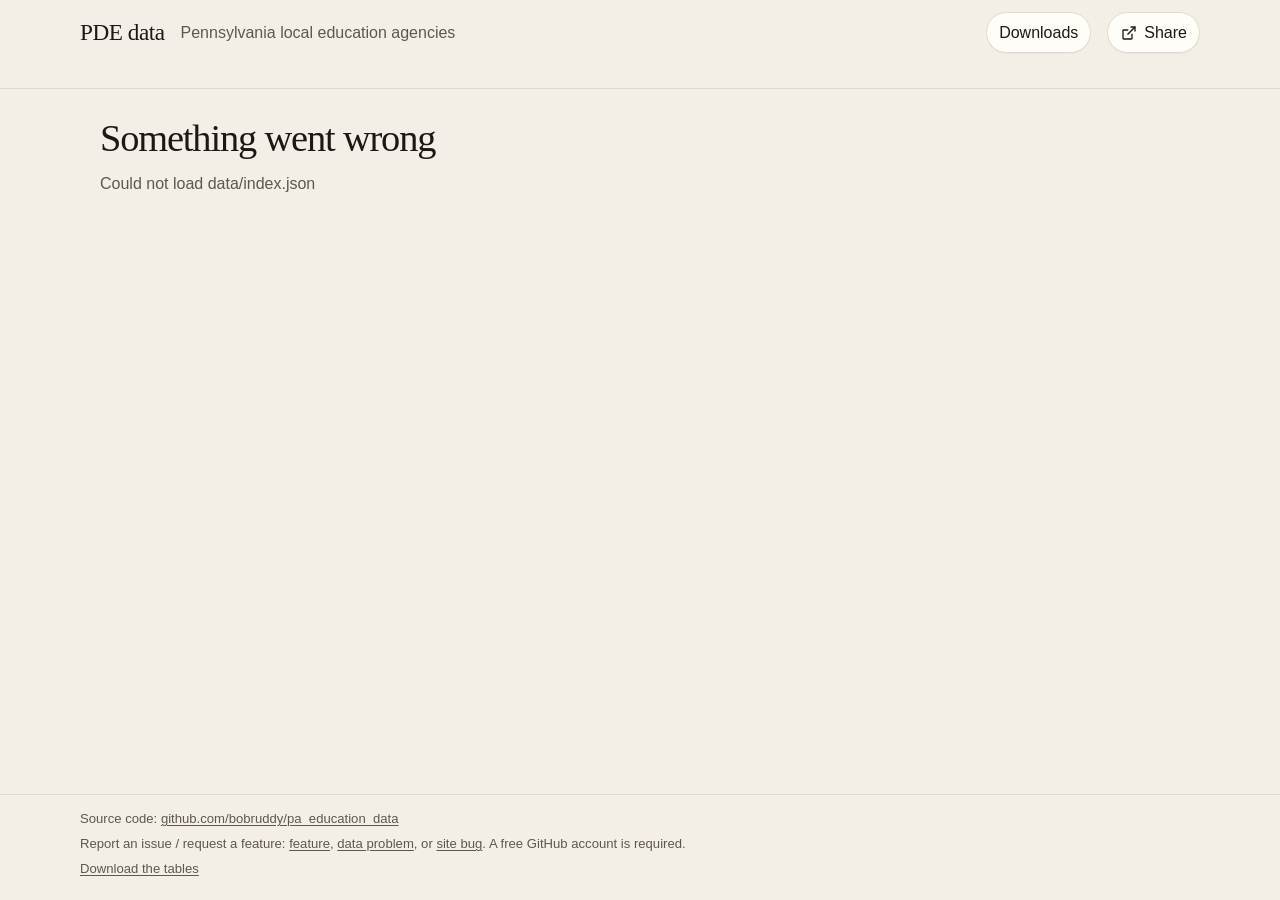
==== pa_edu/web/index.html @ a387fd0e "Show the 4-year graduation rate on the overview with the other enrollment figures. Co-authored-by: C" ====
<!DOCTYPE html>
<html lang="en">
<head>
<meta charset="utf-8">
<meta name="viewport" content="width=device-width, initial-scale=1">
<title>PDE data</title>
<link rel="stylesheet" href="app.css?v=20261116b">
</head>
<body>
<a class="skip" href="#app">Skip to content</a>
<header class="top">
  <div class="top-row">
    <a class="brand" href="./">PDE data</a>
    <p class="brand-note">Pennsylvania local education agencies</p>
    <a class="nav-link site-link" href="download/">Downloads</a>
    <button type="button" id="share" class="share" aria-label="Copy link to this view">
      <svg viewBox="0 0 24 24" aria-hidden="true">
        <path d="M14 4h6v6"/>
        <path d="M20 4 10 14"/>
        <path d="M16 13v6a1 1 0 0 1-1 1H5a1 1 0 0 1-1-1V9a1 1 0 0 1 1-1h6"/>
      </svg>
      <span>Share</span>
    </button>
  </div>
  <nav id="crumb" class="crumb" aria-label="Breadcrumb"></nav>
</header>
<main id="app" tabindex="-1"></main>
<footer class="site-foot">
  <div class="site-foot-row">
    <div class="site-foot-notes">
      <p>
        Source code:
        <a href="https://github.com/bobruddy/pa_education_data">github.com/bobruddy/pa_education_data</a>
      </p>
      <p>
        Report an issue / request a feature:
        <a class="feedback" data-template="01-feature-request.yml" data-page-field="page" href="https://github.com/bobruddy/pa_education_data/issues/new?template=01-feature-request.yml">feature</a>,
        <a class="feedback" data-template="02-data-problem.yml" data-page-field="page" href="https://github.com/bobruddy/pa_education_data/issues/new?template=02-data-problem.yml">data problem</a>,
        or
        <a class="feedback" data-template="03-site-bug.yml" data-page-field="url" href="https://github.com/bobruddy/pa_education_data/issues/new?template=03-site-bug.yml">site bug</a>.
        A free GitHub account is required.
      </p>
      <p><a class="site-link" href="download/">Download the tables</a></p>
    </div>
    <p class="site-stamp" id="build-stamp" hidden>
      <span>Commit <a href="https://github.com/bobruddy/pa_education_data"></a></span>
      <span data-committed></span>
      <span data-built></span>
    </p>
  </div>
</footer>
<div id="toast" role="status" aria-live="polite"></div>
<div id="tip" role="tooltip" hidden></div>
<script type="module" src="app.js?v=20261116i"></script>
</body>
</html>
---- pa_edu/web/app.css ----
:root {
  --paper: #f3efe6;
  --ink: #1c1915;
  --muted: #5e574c;
  --line: #e3d9c8;
  --card: #fffdf8;
  --teal: #0c5c56;
  --teal-soft: #e5f2f0;
  --amber: #a1622a;
  --chip: #efe8dc;
  --shadow: 0 1px 0 rgba(28, 25, 21, 0.04);
  color: var(--ink);
  background: var(--paper);
  font: 16px/1.45 "Avenir Next", "Segoe UI", sans-serif;
  font-variant-numeric: tabular-nums;
}

* { box-sizing: border-box; }
body {
  margin: 0;
  min-height: 100vh;
  display: flex;
  flex-direction: column;
}
button, input, select { font: inherit; color: inherit; }
button { cursor: pointer; }
a { color: var(--teal); }
a:hover { color: #083f3b; }

.skip {
  position: absolute;
  left: 12px;
  top: -40px;
  background: var(--ink);
  color: white;
  padding: 8px 12px;
  z-index: 5;
}
.skip:focus { top: 8px; }

.top {
  position: sticky;
  top: 0;
  z-index: 4;
  background: rgba(243, 239, 230, 0.92);
  backdrop-filter: blur(10px);
  border-bottom: 1px solid var(--line);
  padding: 12px 20px 8px;
}
.top-row {
  max-width: 1120px;
  margin: 0 auto;
  display: flex;
  align-items: center;
  gap: 16px;
}
.brand {
  font-family: "Iowan Old Style", Palatino, Georgia, serif;
  font-size: 1.45rem;
  color: var(--ink);
  text-decoration: none;
  letter-spacing: -0.02em;
}
.brand-note { margin: 0; color: var(--muted); flex: 1; }
.share {
  display: inline-flex;
  align-items: center;
  gap: 6px;
  border: 1px solid var(--line);
  background: var(--card);
  border-radius: 999px;
  padding: 8px 12px;
  box-shadow: var(--shadow);
}
.share svg { width: 18px; height: 18px; fill: none; stroke: currentColor; stroke-width: 1.8; }
.share:hover, .share:focus-visible { border-color: var(--teal); color: var(--teal); outline: none; }
.nav-link {
  flex: none;
  color: var(--ink);
  text-decoration: none;
  white-space: nowrap;
  border: 1px solid var(--line);
  background: var(--card);
  border-radius: 999px;
  padding: 8px 12px;
  box-shadow: var(--shadow);
}
.nav-link:hover, .nav-link:focus-visible { border-color: var(--teal); color: var(--teal); outline: none; }
.crumb {
  max-width: 1120px;
  margin: 6px auto 0;
  min-height: 1.4em;
  color: var(--muted);
  font-size: 0.92rem;
}
.crumb a { color: inherit; }

#app { flex: 1; width: 100%; max-width: 1120px; margin: 0 auto; padding: 22px 20px 40px; }
h1 {
  font-family: "Iowan Old Style", Palatino, Georgia, serif;
  font-size: clamp(1.8rem, 3vw, 2.5rem);
  font-weight: 500;
  letter-spacing: -0.03em;
  margin: 0 0 6px;
}
.lede { margin: 0 0 18px; color: var(--muted); max-width: 62ch; }
.meta { color: var(--muted); margin: 0 0 16px; }

.search {
  width: 100%;
  border: 1px solid var(--line);
  background: var(--card);
  border-radius: 12px;
  padding: 12px 14px;
  margin-bottom: 14px;
}
.search:focus { outline: 2px solid var(--teal); border-color: transparent; }

.chips { display: flex; flex-wrap: wrap; gap: 8px; margin: 0 0 16px; }
.chip {
  border: 1px solid transparent;
  background: var(--chip);
  border-radius: 999px;
  padding: 6px 12px;
}
.chip[aria-pressed="true"] { background: var(--teal); color: white; }
.chip:focus-visible { outline: 2px solid var(--teal); outline-offset: 2px; }
.chip-series {
  display: inline-flex;
  align-items: center;
  gap: 7px;
}
.chip-series .swatch {
  width: 9px;
  height: 9px;
  border-radius: 999px;
  flex: 0 0 auto;
  box-shadow: inset 0 0 0 1px rgba(28, 25, 21, 0.12);
}
.chip-series[aria-pressed="true"] {
  background: color-mix(in srgb, var(--series) 18%, var(--card));
  color: var(--ink);
  border-color: color-mix(in srgb, var(--series) 55%, transparent);
  box-shadow: inset 3px 0 0 var(--series);
}
.chip-series[aria-pressed="true"] .swatch {
  box-shadow: inset 0 0 0 1px rgba(28, 25, 21, 0.18);
}

.county-grid {
  display: grid;
  grid-template-columns: repeat(auto-fill, minmax(210px, 1fr));
  gap: 12px;
}
.county-card, .lea-row, .stat, .panel {
  background: var(--card);
  border: 1px solid var(--line);
  border-radius: 14px;
  box-shadow: var(--shadow);
}
.county-card {
  display: block;
  padding: 14px 14px 12px;
  color: inherit;
  text-decoration: none;
}
.county-card:hover, .lea-row:hover { border-color: #c9bba4; }
.county-card strong { display: block; font-size: 1.05rem; }
.county-card span { color: var(--muted); font-size: 0.92rem; }

.toolbar { display: flex; justify-content: space-between; gap: 12px; align-items: end; margin-bottom: 8px; }
.list { display: flex; flex-direction: column; gap: 8px; }
.lea-row {
  display: grid;
  grid-template-columns: 1.6fr 0.8fr 0.7fr 0.8fr;
  gap: 8px;
  padding: 12px 14px;
  color: inherit;
  text-decoration: none;
  align-items: center;
}
.lea-row b { font-weight: 600; }
.lea-row .sub, .num { color: var(--muted); }
.num { text-align: right; }
.sorts { display: flex; gap: 6px; flex-wrap: wrap; }
.sorts button { background: transparent; border: 0; color: var(--muted); padding: 4px; }
.sorts button[aria-pressed="true"] { color: var(--ink); text-decoration: underline; }

.stats {
  display: grid;
  grid-template-columns: repeat(4, 1fr);
  gap: 12px;
  margin: 8px 0 16px;
}
.stat { padding: 14px; }
.stat-pick {
  cursor: pointer;
  border: 1px solid transparent;
  text-align: left;
  width: 100%;
}
.stat-pick:hover { border-color: color-mix(in srgb, var(--teal) 35%, var(--line)); }
.stat-pick[aria-pressed="true"] {
  border-color: var(--teal);
  box-shadow: inset 0 0 0 1px color-mix(in srgb, var(--teal) 55%, transparent);
}
.stat-pick:focus-visible { outline: 2px solid var(--teal); outline-offset: 2px; }
.stat-link { position: relative; }
.stat-hit {
  position: absolute;
  inset: 0;
  z-index: 1;
  border-radius: inherit;
}
.stat-link .rank-wrap { z-index: 2; }
.stat-link:hover { border-color: color-mix(in srgb, var(--teal) 35%, var(--line)); }
.stat-hit:focus-visible { outline: 2px solid var(--teal); outline-offset: 2px; }
.stat .label-row { display: flex; align-items: baseline; justify-content: space-between; gap: 8px; }
.stat .label { color: var(--muted); font-size: 0.85rem; }
.tip-label {
  cursor: help;
  border-bottom: 1px dotted var(--muted);
  width: fit-content;
}
.salary-card h3.tip-label { margin-bottom: 4px; }
.rank-wrap { position: relative; flex: none; }
.rank-wrap::after {
  content: "";
  position: absolute;
  top: 100%;
  right: 0;
  width: 48px;
  height: 10px;
}
.stat .rank {
  color: var(--muted);
  font-size: 0.82rem;
  font-variant-numeric: tabular-nums;
  border: 0;
  border-bottom: 1px dotted var(--muted);
  background: transparent;
  padding: 0;
  cursor: pointer;
}
.stat .rank:hover, .stat .rank:focus, .rank-wrap:focus-within .rank {
  color: var(--ink);
  border-bottom-color: var(--ink);
  outline: none;
}
.rank-panel {
  display: none;
  position: absolute;
  top: calc(100% + 8px);
  right: 0;
  z-index: 7;
  min-width: min(360px, calc(100vw - 32px));
  max-height: min(420px, 70vh);
  overflow: auto;
  padding: 10px 12px;
  border-radius: 10px;
  background: #1c1915;
  color: #fffdf8;
  font-size: 0.86rem;
  line-height: 1.35;
  box-shadow: 0 10px 30px rgba(28, 25, 21, 0.22);
}
.rank-wrap:hover .rank-panel,
.rank-wrap:focus-within .rank-panel { display: block; }
.rank-panel .tip-title { font-weight: 600; margin-bottom: 2px; }
.rank-panel .tip-sub { color: #d6cfc2; margin-bottom: 6px; }
.rank-panel .tip-rank {
  display: flex;
  justify-content: space-between;
  gap: 16px;
  padding: 4px 0;
  border-top: 1px solid rgba(255, 253, 248, 0.12);
  color: inherit;
  text-decoration: none;
  font-variant-numeric: tabular-nums;
}
a.tip-rank:hover { color: #fff; }
.rank-panel .tip-rank span:last-child { color: #d6cfc2; flex: none; }
.rank-panel .tip-rank-you,
.rank-panel .tip-rank-you span:last-child { font-weight: 600; color: #fff; }
.stat .value { font-size: 1.55rem; letter-spacing: -0.03em; margin-top: 4px; }
.stat .delta { color: var(--teal); font-size: 0.88rem; }
.stat .delta.down { color: var(--amber); }

.panels { display: grid; grid-template-columns: 1.1fr 0.9fr; gap: 12px; }
[data-tab-panel] > .panel + .panel,
[data-tab-panel] > .panel + .panels,
[data-tab-panel] > .panels + .panel { margin-top: 12px; }
.panel { padding: 14px 14px 8px; }
.panel h2 { font-size: 1rem; margin: 0 0 8px; font-weight: 600; }
.year-row { display: flex; flex-wrap: wrap; align-items: center; gap: 8px 12px; margin: 2px 0 4px; }
.year-label { color: var(--muted); font-size: 0.88rem; }
.years { display: flex; flex-wrap: wrap; gap: 6px; }
.years button { border: 1px solid var(--line); background: transparent; border-radius: 999px; padding: 4px 10px; }
.years button[aria-pressed="true"] { background: var(--ink); color: var(--paper); border-color: var(--ink); }

.lea-tabs {
  display: flex;
  flex-wrap: wrap;
  gap: 6px;
  margin: 0 0 16px;
  padding-bottom: 12px;
  border-bottom: 1px solid var(--line);
}
.lea-tabs button {
  border: 1px solid transparent;
  background: transparent;
  border-radius: 999px;
  padding: 7px 12px;
  color: var(--muted);
}
.lea-tabs button[aria-pressed="true"] {
  background: var(--teal);
  color: white;
}
.lea-tabs button:hover { color: var(--ink); }
.lea-tabs button[aria-pressed="true"]:hover { color: white; }
.stats-wide { grid-template-columns: repeat(4, 1fr); }
.stats-5 { grid-template-columns: repeat(5, 1fr); }
.stats-6 { grid-template-columns: repeat(6, 1fr); }
.stats-2 { grid-template-columns: repeat(2, 1fr); }
.stats-3 { grid-template-columns: repeat(3, 1fr); }
#overview-stats {
  display: flex;
  flex-wrap: wrap;
  align-items: stretch;
  gap: 16px 12px;
  margin: 0 0 16px;
}
.overview-group {
  --cards: 1;
  --wash: var(--chip);
  flex: var(--cards) 1 0;
  min-width: min(100%, calc(var(--cards) * 200px));
  max-width: 100%;
  display: flex;
  flex-direction: column;
  padding: 8px 8px 10px;
  border-radius: 16px;
  background: color-mix(in srgb, var(--wash) 16%, var(--paper));
  border: 1px solid color-mix(in srgb, var(--wash) 28%, transparent);
}
.overview-group[data-family="enrollment"] { --wash: var(--teal); }
.overview-group[data-family="pssa"] { --wash: #2e79b5; }
.overview-group[data-family="keystone"] { --wash: #7b64b8; }
.overview-group[data-family="financials"] { --wash: var(--amber); }
.overview-group[data-family="staff"] { --wash: #1f8a65; }
.overview-kicker {
  margin: 0 0 6px;
  font-size: 0.95rem;
  font-weight: 650;
  letter-spacing: -0.01em;
}
.overview-cards {
  display: grid;
  grid-template-columns: repeat(var(--cards), minmax(0, 1fr));
  gap: 12px;
  flex: 1;
}
.overview-cards .stat { height: 100%; }
.table-scroll { overflow-x: auto; }
.panel h3 { font-size: 0.95rem; margin: 0 0 8px; font-weight: 600; }
.pssa-h2 { font-size: 1.15rem; margin: 22px 0 6px; font-weight: 650; letter-spacing: -0.02em; }
.pssa-chart-panel { margin-top: 10px; }
.callout {
  margin: 8px 0 16px;
  padding: 12px 14px;
  border-radius: 10px;
  background: var(--teal-soft);
  border: 1px solid color-mix(in srgb, var(--teal) 22%, transparent);
}
.callout strong { display: block; margin-bottom: 4px; }
.callout p { margin: 0; color: var(--ink); font-size: 0.92rem; line-height: 1.45; }
.callout.warn {
  background: color-mix(in srgb, var(--amber) 14%, var(--paper));
  border-color: color-mix(in srgb, var(--amber) 35%, transparent);
}
.line-legend-row {
  display: flex;
  flex-wrap: wrap;
  gap: 6px 12px;
  margin: 2px 0 12px;
  font-size: 0.84rem;
  color: var(--ink);
}
.line-legend {
  display: inline-flex;
  align-items: center;
  gap: 7px;
  font-weight: 500;
}
.line-legend svg { flex: 0 0 auto; }
.cohort-change-list {
  list-style: none;
  margin: 12px 0 0;
  padding: 0;
  display: grid;
  gap: 6px;
}
.cohort-change {
  display: grid;
  grid-template-columns: minmax(7.5rem, 9.5rem) 1fr;
  gap: 8px 12px;
  align-items: baseline;
  font-size: 0.88rem;
  line-height: 1.35;
  padding-left: 10px;
  border-left: 3px solid var(--series, var(--line));
}
.cohort-change-name { font-weight: 600; color: var(--ink); }
.cohort-change-text { color: var(--muted); }
.cohort-change.up .cohort-change-text { color: var(--teal); }
.cohort-change.down .cohort-change-text { color: var(--amber); }
.line-chart .line-dot { cursor: default; }
.pssa-chart-panel .line-chart { margin-top: 2px; }
table.schools tr.gap-bad td { color: #8b3a3a; }

svg.chart { width: 100%; height: auto; display: block; }
.chart-btn { cursor: pointer; }
.chart-btn:focus { outline: none; }
.bar-label { font-size: 12px; fill: var(--muted); }
.axis { font-size: 11px; fill: var(--muted); }

table.schools { width: 100%; border-collapse: collapse; margin-top: 8px; }
table.schools th, table.schools td { text-align: left; padding: 8px 6px; border-bottom: 1px solid var(--line); }
table.schools th button { background: none; border: 0; padding: 0; font-weight: 600; }
table.schools td.num, table.schools th.num { text-align: right; }
.salary-grid {
  display: grid;
  grid-template-columns: repeat(2, 1fr);
  gap: 12px;
  margin-top: 8px;
}
.salary-card { padding: 14px; }
.salary-card h3 { margin: 0 0 4px; font-size: 1rem; font-weight: 600; }
.salary-card .people { color: var(--muted); font-size: 0.88rem; margin-bottom: 10px; }
.salary-card .note { margin: 8px 0 0; font-size: 0.8rem; }
.retention { margin: 0 0 12px; font-size: 0.95rem; }
.stat .note { color: var(--muted); font-size: 0.78rem; margin-top: 2px; }
.salary-stats {
  display: grid;
  grid-template-columns: repeat(4, 1fr);
  gap: 8px;
  margin-bottom: 10px;
}
.salary-stats div { min-width: 0; }
.salary-stats .label { color: var(--muted); font-size: 0.75rem; }
.salary-stats .value { font-size: 0.98rem; letter-spacing: -0.02em; }
.hist { width: 100%; height: auto; display: block; }
.hist-bar { fill: #0c5c56; }
.hist-bar:hover { fill: #083f3b; }

.grade-row { display: grid; grid-template-columns: minmax(120px, 180px) 1fr 52px; gap: 8px; align-items: center; margin: 5px 0; font-size: 0.88rem; }
.role-row { display: grid; grid-template-columns: minmax(0, 1.6fr) minmax(48px, 1fr) 2.5rem; gap: 8px; align-items: center; margin: 6px 0; font-size: 0.88rem; }
.role-row span { overflow-wrap: anywhere; }
.role-row b { text-align: right; font-weight: 600; }
.meter { height: 8px; background: var(--teal-soft); border-radius: 99px; overflow: hidden; }
.meter span { display: block; height: 100%; background: var(--teal); }

.note { color: var(--muted); font-size: 0.92rem; }
.sources { margin-top: 18px; }
.empty { padding: 28px 8px; color: var(--muted); }

.site-foot {
  border-top: 1px solid var(--line);
  padding: 14px 20px 22px;
  color: var(--muted);
  font-size: 0.82rem;
}
.site-foot-row {
  max-width: 1120px;
  margin: 0 auto;
  display: flex;
  justify-content: space-between;
  align-items: flex-start;
  gap: 24px;
}
.site-foot-notes { min-width: 0; }
.site-foot-notes p { margin: 0; }
.site-foot-notes p + p { margin-top: 6px; }
.site-foot a { color: var(--muted); text-underline-offset: 2px; }
.site-foot a:hover { color: var(--teal); }
.site-stamp {
  display: flex;
  flex-direction: column;
  align-items: flex-end;
  gap: 4px;
  margin: 0;
  text-align: right;
  flex: none;
}
.site-stamp[hidden] { display: none; }

#toast {
  position: fixed;
  bottom: 18px;
  left: 50%;
  transform: translateX(-50%) translateY(12px);
  background: var(--ink);
  color: white;
  padding: 10px 14px;
  border-radius: 999px;
  opacity: 0;
  pointer-events: none;
  transition: opacity 160ms ease, transform 160ms ease;
}
#toast.show { opacity: 1; transform: translateX(-50%) translateY(0); }

#tip {
  position: fixed;
  z-index: 6;
  max-width: min(440px, calc(100vw - 24px));
  padding: 10px 12px;
  border-radius: 10px;
  background: #1c1915;
  color: #fffdf8;
  font-size: 0.86rem;
  line-height: 1.35;
  box-shadow: 0 10px 30px rgba(28, 25, 21, 0.22);
  pointer-events: none;
  white-space: pre-line;
}
#tip .tip-title { font-weight: 600; margin-bottom: 2px; }
#tip .tip-muted { color: #d6cfc2; }
#tip .tip-desc { display: block; margin: 6px 0; color: #efe8dc; }

.drill {
  display: flex;
  flex-wrap: wrap;
  gap: 6px;
  align-items: center;
  margin: 0 0 10px;
  min-height: 1.4em;
  font-size: 0.9rem;
  color: var(--muted);
}
.drill button {
  border: 0;
  background: transparent;
  color: var(--teal);
  padding: 0;
  text-decoration: underline;
  text-underline-offset: 2px;
}
.drill .here { color: var(--ink); text-decoration: none; font-weight: 600; }
.sun-measures { margin: 2px 0 8px; }
.sun-units { margin: 0 0 12px; }
.sun-layout {
  display: grid;
  grid-template-columns: minmax(260px, 1.15fr) minmax(220px, 0.85fr);
  gap: 4px 18px;
  align-items: start;
}
.sun-chart {
  width: 100%;
  max-width: 560px;
  height: auto;
  display: block;
  margin: 0 auto;
  animation: sun-in 240ms ease;
}
@keyframes sun-in {
  from { opacity: 0.4; transform: scale(0.97); }
  to { opacity: 1; transform: scale(1); }
}
.sun-wedge, .sun-back { cursor: pointer; }
.sun-wedge.is-hot { filter: brightness(1.08); }
.sun-label, .sun-value, .sun-center-label, .sun-arc { pointer-events: none; }
.sun-center-label { font-size: 13px; font-weight: 600; }
.sun-value { font-size: 18px; font-family: "Iowan Old Style", Palatino, Georgia, serif; }
.sun-label { font-size: 12px; font-weight: 600; letter-spacing: 0.01em; }
.sun-label-sm { font-size: 9.5px; }
.sun-arc { fill: none; stroke: none; }
.sun-card { min-width: 0; }
.sun-kicker { margin: 0; color: var(--muted); font-size: 0.82rem; }
.sun-figure {
  margin: 2px 0 4px;
  font-family: "Iowan Old Style", Palatino, Georgia, serif;
  font-size: clamp(1.7rem, 3vw, 2.15rem);
  letter-spacing: -0.03em;
  line-height: 1.1;
}
.sun-shareline { margin: 0 0 12px; color: var(--muted); }
.sun-pair { display: grid; grid-template-columns: 1fr 1fr; gap: 10px; margin: 0 0 8px; }
.sun-pair span { display: block; color: var(--muted); font-size: 0.75rem; }
.sun-pair b { display: block; font-weight: 600; font-size: 0.92rem; letter-spacing: -0.02em; }
.sun-gap, .sun-split, .sun-source { margin: 0 0 6px; color: var(--muted); font-size: 0.86rem; }
.sun-list {
  display: flex;
  flex-direction: column;
  gap: 2px;
  margin-top: 8px;
  max-height: 420px;
  overflow: auto;
}
.sun-row {
  display: grid;
  grid-template-columns: 14px minmax(0, 1fr) auto auto;
  gap: 8px;
  align-items: start;
  width: 100%;
  text-align: left;
  border: 0;
  background: transparent;
  border-radius: 8px;
  padding: 6px 8px;
}
.sun-row:hover, .sun-row.is-hot, .sun-row:focus-visible { background: var(--teal-soft); outline: none; }
.sun-swatch { width: 10px; height: 10px; border-radius: 99px; margin-top: 5px; }
.sun-name { display: flex; flex-direction: column; min-width: 0; overflow-wrap: anywhere; }
.sun-name small { color: var(--muted); font-size: 0.75rem; }
.sun-desc { display: block; margin-top: 3px; color: var(--muted); font-size: 0.8rem; font-weight: 400; line-height: 1.4; }
.sun-card .sun-desc { margin: 10px 0 0; font-size: 0.9rem; line-height: 1.45; }
.sun-desc-line {
  display: flex;
  align-items: baseline;
  gap: 0.4em;
  min-width: 0;
  margin-top: 1px;
}
.sun-desc-line .sun-desc-text {
  min-width: 0;
  overflow: hidden;
  text-overflow: ellipsis;
  white-space: nowrap;
}
.sun-desc-line.is-open { display: block; }
.sun-desc-line.is-open .sun-desc-text { white-space: normal; overflow: visible; text-overflow: clip; }
.sun-row .sun-more { flex: none; }
.sun-more {
  display: inline;
  margin: 0;
  padding: 0;
  border: 0;
  background: none;
  color: var(--teal);
  font: inherit;
  font-size: 0.82rem;
  font-weight: 600;
  cursor: pointer;
  text-decoration: underline;
  text-underline-offset: 2px;
}
.sun-more:focus-visible { outline: 2px solid var(--teal); outline-offset: 2px; }
.sun-more[hidden] { display: none; }
.sun-pct { color: var(--muted); font-size: 0.85rem; padding-top: 1px; }
.sun-amt { font-weight: 600; font-variant-numeric: tabular-nums; font-size: 0.9rem; padding-top: 1px; }
.chart-btn, .bar-hit { cursor: pointer; }
.bar-hit:hover { opacity: 0.88; }
.grade-row, .meter { cursor: default; }

@media (max-width: 800px) {
  .overview-group { min-width: min(100%, calc(var(--cards) * 170px)); }
  .sun-layout { grid-template-columns: 1fr; }
  .brand-note { display: none; }
  .site-foot-row { flex-direction: column; }
  .site-stamp { align-items: flex-start; text-align: left; }
  .stats, .stats-wide, .stats-5, .stats-6, .stats-2, .stats-3, .panels, .lea-row, .salary-grid { grid-template-columns: 1fr 1fr; }
  .lea-row { grid-template-columns: 1fr auto; }
  .lea-row .hide-sm { display: none; }
  .salary-stats { grid-template-columns: repeat(2, 1fr); }
}
@media (max-width: 560px) {
  .overview-group { flex-basis: 100%; min-width: 100%; }
  .overview-cards { grid-template-columns: 1fr; }
  .stats, .stats-wide, .stats-5, .stats-6, .stats-2, .stats-3, .salary-grid { grid-template-columns: 1fr; }
}
@media (prefers-reduced-motion: reduce) {
  #toast { transition: none; }
  .sun-chart { animation: none; }
}
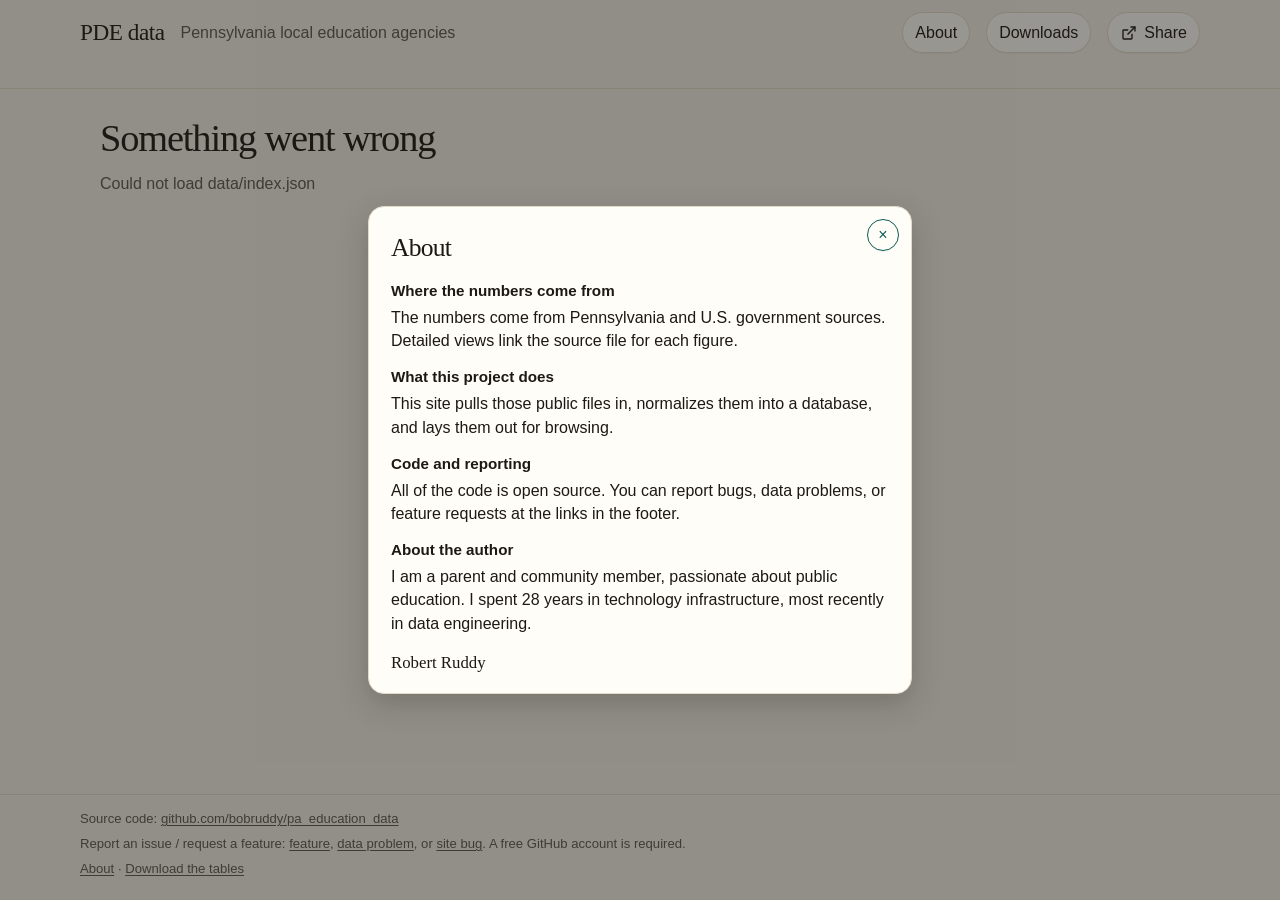
==== commit 0d336c4d: "Introduce the site with an About modal on first visit and after 30 days. Co-authored-by: Cursor <cur" ====
--- a/pa_edu/web/index.html
+++ b/pa_edu/web/index.html
@@ -4,7 +4,7 @@
 <meta charset="utf-8">
 <meta name="viewport" content="width=device-width, initial-scale=1">
 <title>PDE data</title>
-<link rel="stylesheet" href="app.css?v=20261116b">
+<link rel="stylesheet" href="app.css?v=20261116d">
 </head>
 <body>
 <a class="skip" href="#app">Skip to content</a>
@@ -12,6 +12,7 @@
   <div class="top-row">
     <a class="brand" href="./">PDE data</a>
     <p class="brand-note">Pennsylvania local education agencies</p>
+    <button type="button" class="nav-link" data-about-open>About</button>
     <a class="nav-link site-link" href="download/">Downloads</a>
     <button type="button" id="share" class="share" aria-label="Copy link to this view">
       <svg viewBox="0 0 24 24" aria-hidden="true">
@@ -40,7 +41,7 @@
         <a class="feedback" data-template="03-site-bug.yml" data-page-field="url" href="https://github.com/bobruddy/pa_education_data/issues/new?template=03-site-bug.yml">site bug</a>.
         A free GitHub account is required.
       </p>
-      <p><a class="site-link" href="download/">Download the tables</a></p>
+      <p><button type="button" class="foot-link" data-about-open>About</button> · <a class="site-link" href="download/">Download the tables</a></p>
     </div>
     <p class="site-stamp" id="build-stamp" hidden>
       <span>Commit <a href="https://github.com/bobruddy/pa_education_data"></a></span>
@@ -51,6 +52,19 @@
 </footer>
 <div id="toast" role="status" aria-live="polite"></div>
 <div id="tip" role="tooltip" hidden></div>
-<script type="module" src="app.js?v=20261116i"></script>
+<dialog id="about" class="about" aria-labelledby="about-title">
+  <button type="button" class="about-close" aria-label="Close">×</button>
+  <h2 id="about-title">About</h2>
+  <h3>Where the numbers come from</h3>
+  <p>The numbers come from Pennsylvania and U.S. government sources. Detailed views link the source file for each figure.</p>
+  <h3>What this project does</h3>
+  <p>This site pulls those public files in, normalizes them into a database, and lays them out for browsing.</p>
+  <h3>Code and reporting</h3>
+  <p>All of the code is open source. You can report bugs, data problems, or feature requests at the links in the footer.</p>
+  <h3>About the author</h3>
+  <p>I am a parent and community member, passionate about public education. I spent 28 years in technology infrastructure, most recently in data engineering.</p>
+  <p class="about-sign">Robert Ruddy</p>
+</dialog>
+<script type="module" src="app.js?v=20261116j"></script>
 </body>
 </html>
--- a/pa_edu/web/app.css
+++ b/pa_edu/web/app.css
@@ -86,6 +86,47 @@
   box-shadow: var(--shadow);
 }
 .nav-link:hover, .nav-link:focus-visible { border-color: var(--teal); color: var(--teal); outline: none; }
+.about {
+  width: min(34rem, calc(100vw - 28px));
+  max-height: calc(100vh - 28px);
+  margin: auto;
+  padding: 22px 22px 18px;
+  border: 1px solid var(--line);
+  border-radius: 16px;
+  background: var(--card);
+  color: var(--ink);
+  box-shadow: 0 10px 30px rgba(28, 25, 21, 0.22);
+}
+.about::backdrop { background: rgba(28, 25, 21, 0.45); }
+.about h2 {
+  font-family: "Iowan Old Style", Palatino, Georgia, serif;
+  font-size: 1.6rem;
+  font-weight: 500;
+  letter-spacing: -0.03em;
+  margin: 0 36px 12px 0;
+}
+.about h3 { font-size: 0.95rem; font-weight: 600; margin: 14px 0 4px; }
+.about p { margin: 0; }
+.about p + p { margin-top: 10px; }
+.about .about-sign {
+  margin-top: 16px;
+  font-family: "Iowan Old Style", Palatino, Georgia, serif;
+  font-size: 1.05rem;
+}
+.about-close {
+  position: absolute;
+  top: 12px;
+  right: 12px;
+  width: 32px;
+  height: 32px;
+  border: 1px solid var(--line);
+  border-radius: 999px;
+  background: var(--card);
+  color: var(--ink);
+  line-height: 1;
+  box-shadow: var(--shadow);
+}
+.about-close:hover, .about-close:focus-visible { border-color: var(--teal); color: var(--teal); outline: none; }
 .crumb {
   max-width: 1120px;
   margin: 6px auto 0;
@@ -482,8 +523,15 @@
 .site-foot-notes { min-width: 0; }
 .site-foot-notes p { margin: 0; }
 .site-foot-notes p + p { margin-top: 6px; }
-.site-foot a { color: var(--muted); text-underline-offset: 2px; }
-.site-foot a:hover { color: var(--teal); }
+.site-foot a, .foot-link { color: var(--muted); text-underline-offset: 2px; }
+.site-foot a:hover, .foot-link:hover, .foot-link:focus-visible { color: var(--teal); outline: none; }
+.foot-link {
+  border: 0;
+  padding: 0;
+  background: none;
+  font: inherit;
+  text-decoration: underline;
+}
 .site-stamp {
   display: flex;
   flex-direction: column;
@@ -657,6 +705,7 @@
   .overview-group { min-width: min(100%, calc(var(--cards) * 170px)); }
   .sun-layout { grid-template-columns: 1fr; }
   .brand-note { display: none; }
+  .top-row { flex-wrap: wrap; row-gap: 8px; }
   .site-foot-row { flex-direction: column; }
   .site-stamp { align-items: flex-start; text-align: left; }
   .stats, .stats-wide, .stats-5, .stats-6, .stats-2, .stats-3, .panels, .lea-row, .salary-grid { grid-template-columns: 1fr 1fr; }
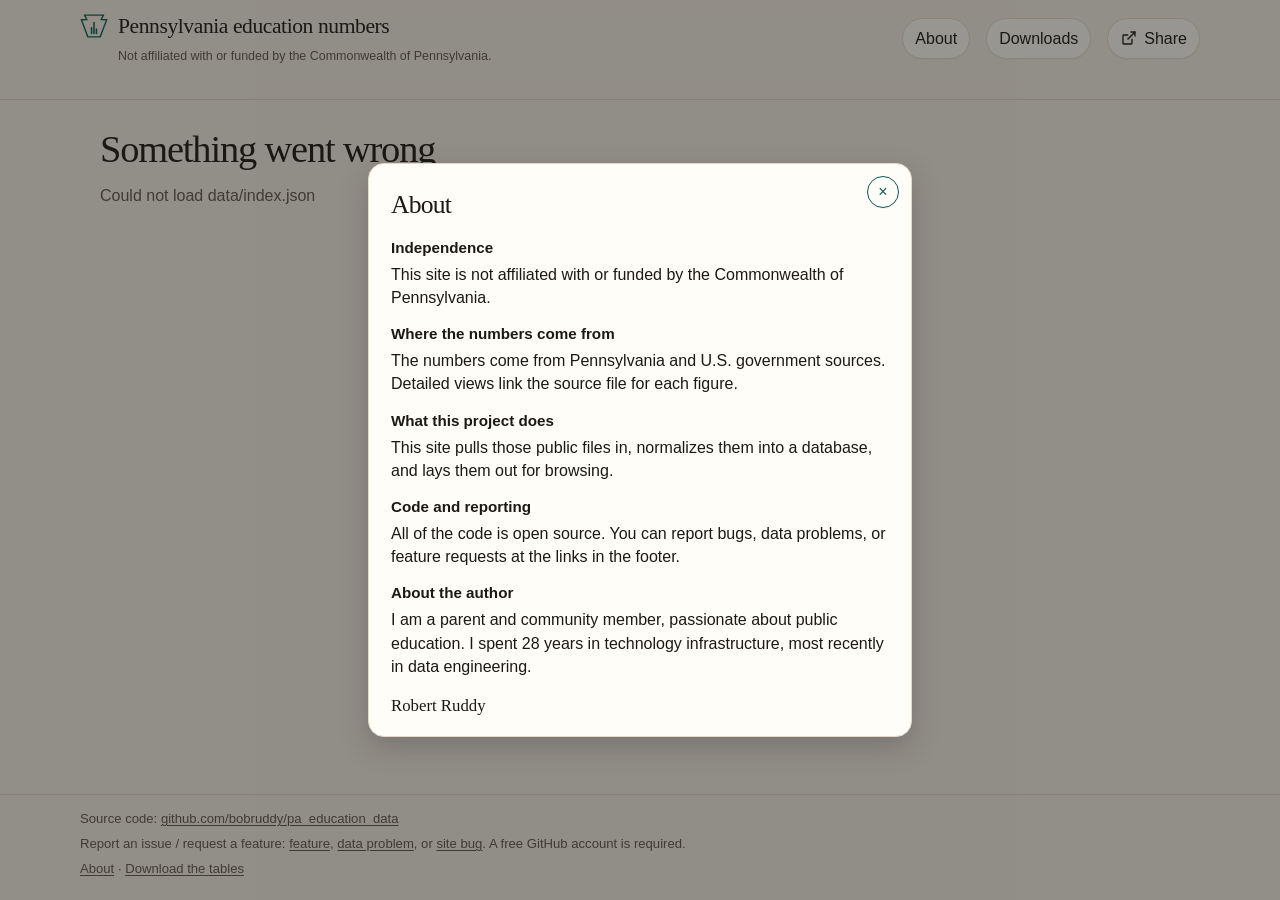
==== commit cc718ed5: "updated header" ====
--- a/pa_edu/web/index.html
+++ b/pa_edu/web/index.html
@@ -3,15 +3,24 @@
 <head>
 <meta charset="utf-8">
 <meta name="viewport" content="width=device-width, initial-scale=1">
-<title>PDE data</title>
-<link rel="stylesheet" href="app.css?v=20261116d">
+<title>Pennsylvania education numbers</title>
+<link rel="icon" href="favicon.svg?v=20261117g" type="image/svg+xml">
+<link rel="stylesheet" href="app.css?v=20261117f">
 </head>
 <body>
 <a class="skip" href="#app">Skip to content</a>
 <header class="top">
   <div class="top-row">
-    <a class="brand" href="./">PDE data</a>
-    <p class="brand-note">Pennsylvania local education agencies</p>
+    <div class="brand-block">
+      <a class="brand" href="./">
+        <svg class="mark" viewBox="0 0 32 32" aria-hidden="true">
+          <path d="M5.3 3.6H26.7L24.3 8.6 30.5 8.8 23.1 28.4H8.9L1.6 8.8 7.7 8.6Z" fill="none" stroke="currentColor" stroke-width="1.6" stroke-linejoin="miter" stroke-miterlimit="3"/>
+          <path d="M13.2 24.5V18M16 24.5V12M18.8 24.5V19.5" fill="none" stroke="currentColor" stroke-width="1.8" stroke-linecap="round"/>
+        </svg>
+        <span class="brand-name">Pennsylvania education numbers</span>
+      </a>
+      <p class="brand-note">Not affiliated with or funded by the Commonwealth of Pennsylvania.</p>
+    </div>
     <button type="button" class="nav-link" data-about-open>About</button>
     <a class="nav-link site-link" href="download/">Downloads</a>
     <button type="button" id="share" class="share" aria-label="Copy link to this view">
@@ -55,6 +64,8 @@
 <dialog id="about" class="about" aria-labelledby="about-title">
   <button type="button" class="about-close" aria-label="Close">×</button>
   <h2 id="about-title">About</h2>
+  <h3>Independence</h3>
+  <p>This site is not affiliated with or funded by the Commonwealth of Pennsylvania.</p>
   <h3>Where the numbers come from</h3>
   <p>The numbers come from Pennsylvania and U.S. government sources. Detailed views link the source file for each figure.</p>
   <h3>What this project does</h3>
@@ -65,6 +76,6 @@
   <p>I am a parent and community member, passionate about public education. I spent 28 years in technology infrastructure, most recently in data engineering.</p>
   <p class="about-sign">Robert Ruddy</p>
 </dialog>
-<script type="module" src="app.js?v=20261116j"></script>
+<script type="module" src="app.js?v=20261117e"></script>
 </body>
 </html>
--- a/pa_edu/web/app.css
+++ b/pa_edu/web/app.css
@@ -54,14 +54,28 @@
   align-items: center;
   gap: 16px;
 }
+.brand-block { flex: 1; min-width: 0; }
 .brand {
+  display: inline-flex;
+  align-items: center;
+  gap: 10px;
+  max-width: 100%;
   font-family: "Iowan Old Style", Palatino, Georgia, serif;
-  font-size: 1.45rem;
+  font-size: 1.35rem;
+  line-height: 1.15;
   color: var(--ink);
   text-decoration: none;
   letter-spacing: -0.02em;
 }
-.brand-note { margin: 0; color: var(--muted); flex: 1; }
+.mark { width: 28px; height: 28px; flex: none; color: var(--teal); }
+.brand-name { min-width: 0; }
+.brand-note {
+  margin: 2px 0 0 38px;
+  max-width: 36rem;
+  color: var(--muted);
+  font-size: 0.78rem;
+  line-height: 1.3;
+}
 .share {
   display: inline-flex;
   align-items: center;
@@ -208,6 +222,63 @@
 .county-card:hover, .lea-row:hover { border-color: #c9bba4; }
 .county-card strong { display: block; font-size: 1.05rem; }
 .county-card span { color: var(--muted); font-size: 0.92rem; }
+.section-title { font-size: 1.05rem; font-weight: 600; margin: 8px 0 10px; }
+#comparisons { margin-bottom: 22px; }
+#comparisons:empty { display: none; }
+
+.compare .chips { align-items: center; }
+.compare .chip.sort { margin-left: auto; }
+.compare .board { margin: 8px 0 0; }
+.compare .grid {
+  display: grid;
+  grid-template-columns: minmax(11rem, 20rem) minmax(12rem, 1fr) 7.4rem;
+  column-gap: 12px;
+  row-gap: 7px;
+  align-items: center;
+}
+.compare .name { margin: 0; font-size: 0.95rem; color: inherit; text-decoration: none; }
+.compare a.name:hover { color: var(--teal); }
+.compare .value { margin: 0; text-align: right; font-variant-numeric: tabular-nums; }
+.compare .value.quiet { color: var(--muted); font-size: 0.92rem; }
+.compare .track {
+  position: relative;
+  display: flex;
+  gap: 1px;
+  height: 22px;
+  align-items: stretch;
+}
+.compare .seg {
+  display: block;
+  height: 100%;
+  border: 0;
+  padding: 0;
+  min-width: 2px;
+  border-radius: 1px;
+}
+.compare button.seg { cursor: pointer; }
+.compare .seg:hover, .compare .seg:focus-visible { outline: 2px solid var(--ink); outline-offset: 1px; }
+.compare .mark {
+  position: absolute;
+  top: -4px;
+  bottom: -4px;
+  width: 1px;
+  background: rgba(94, 87, 76, 0.7);
+  pointer-events: none;
+  z-index: 1;
+}
+.compare .median-note { position: relative; height: 1.2rem; margin-top: 6px; }
+.compare .median-note span {
+  position: absolute;
+  top: 0;
+  color: var(--muted);
+  font-size: 0.75rem;
+  white-space: nowrap;
+}
+.compare .sources a { white-space: nowrap; }
+.compare-about { margin-top: 22px; max-width: 46rem; }
+.compare-about h2 { font-size: 0.95rem; font-weight: 600; margin: 16px 0 4px; }
+.compare-about h2:first-child { margin-top: 0; }
+.compare-about p { margin: 0; color: var(--muted); }
 
 .toolbar { display: flex; justify-content: space-between; gap: 12px; align-items: end; margin-bottom: 8px; }
 .list { display: flex; flex-direction: column; gap: 8px; }
@@ -704,13 +775,18 @@
 @media (max-width: 800px) {
   .overview-group { min-width: min(100%, calc(var(--cards) * 170px)); }
   .sun-layout { grid-template-columns: 1fr; }
-  .brand-note { display: none; }
+  .brand-block { flex: 1 1 100%; }
+  .brand { font-size: 1.15rem; }
+  .mark { width: 24px; height: 24px; }
+  .brand-note { margin-left: 34px; }
   .top-row { flex-wrap: wrap; row-gap: 8px; }
   .site-foot-row { flex-direction: column; }
   .site-stamp { align-items: flex-start; text-align: left; }
   .stats, .stats-wide, .stats-5, .stats-6, .stats-2, .stats-3, .panels, .lea-row, .salary-grid { grid-template-columns: 1fr 1fr; }
   .lea-row { grid-template-columns: 1fr auto; }
   .lea-row .hide-sm { display: none; }
+  .compare .grid { grid-template-columns: minmax(7rem, 10rem) minmax(4rem, 1fr) 4.8rem; }
+  .compare .name, .compare .value { font-size: 0.82rem; }
   .salary-stats { grid-template-columns: repeat(2, 1fr); }
 }
 @media (max-width: 560px) {
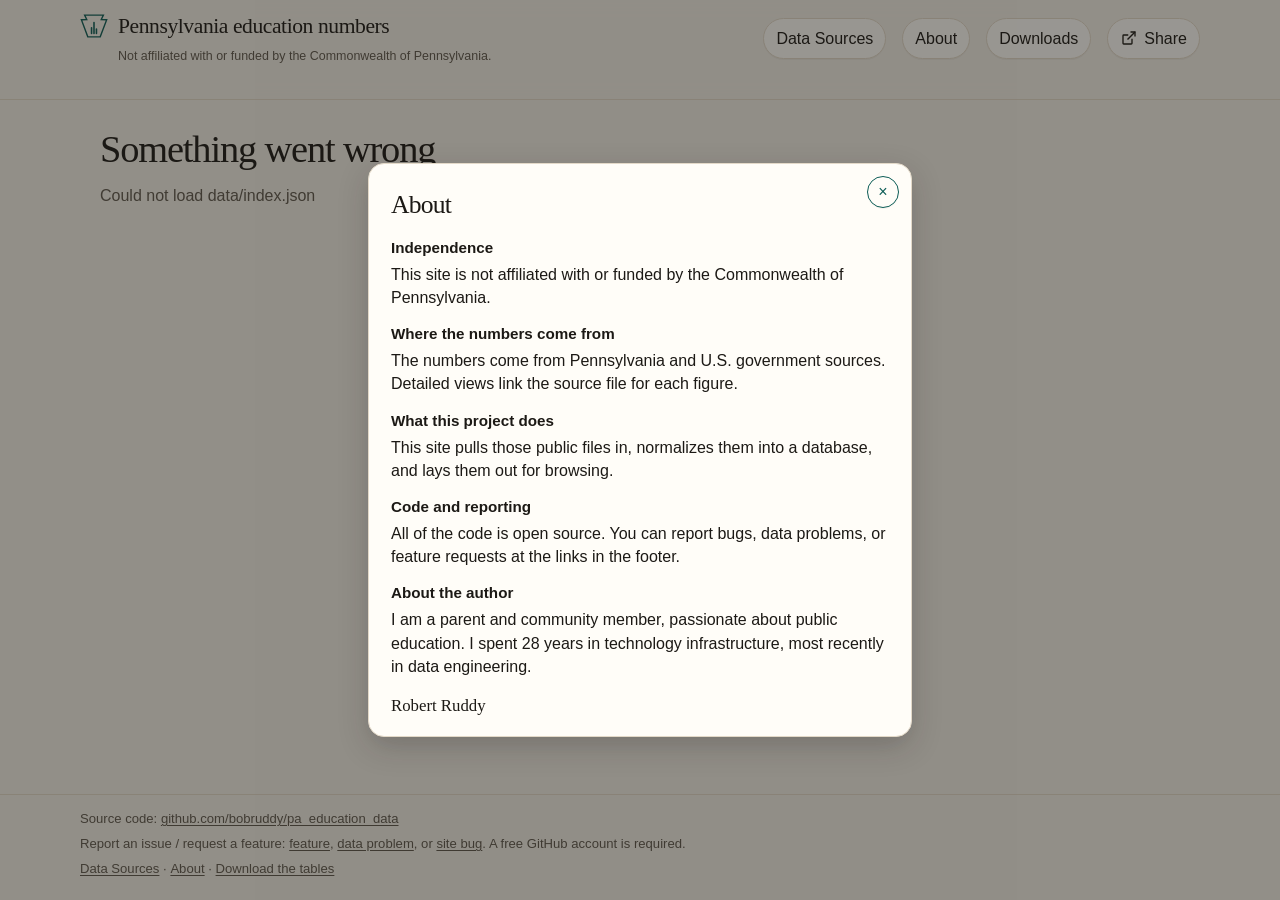
==== commit ac3a7222: "added data source disclaimer" ====
--- a/pa_edu/web/index.html
+++ b/pa_edu/web/index.html
@@ -5,7 +5,7 @@
 <meta name="viewport" content="width=device-width, initial-scale=1">
 <title>Pennsylvania education numbers</title>
 <link rel="icon" href="favicon.svg?v=20261117g" type="image/svg+xml">
-<link rel="stylesheet" href="app.css?v=20261117f">
+<link rel="stylesheet" href="app.css?v=20261117h">
 </head>
 <body>
 <a class="skip" href="#app">Skip to content</a>
@@ -21,6 +21,7 @@
       </a>
       <p class="brand-note">Not affiliated with or funded by the Commonwealth of Pennsylvania.</p>
     </div>
+    <button type="button" class="nav-link" data-sources-open>Data Sources</button>
     <button type="button" class="nav-link" data-about-open>About</button>
     <a class="nav-link site-link" href="download/">Downloads</a>
     <button type="button" id="share" class="share" aria-label="Copy link to this view">
@@ -50,7 +51,7 @@
         <a class="feedback" data-template="03-site-bug.yml" data-page-field="url" href="https://github.com/bobruddy/pa_education_data/issues/new?template=03-site-bug.yml">site bug</a>.
         A free GitHub account is required.
       </p>
-      <p><button type="button" class="foot-link" data-about-open>About</button> · <a class="site-link" href="download/">Download the tables</a></p>
+      <p><button type="button" class="foot-link" data-sources-open>Data Sources</button> · <button type="button" class="foot-link" data-about-open>About</button> · <a class="site-link" href="download/">Download the tables</a></p>
     </div>
     <p class="site-stamp" id="build-stamp" hidden>
       <span>Commit <a href="https://github.com/bobruddy/pa_education_data"></a></span>
@@ -61,6 +62,18 @@
 </footer>
 <div id="toast" role="status" aria-live="polite"></div>
 <div id="tip" role="tooltip" hidden></div>
+<dialog id="sources" class="about" aria-labelledby="sources-title">
+  <button type="button" class="about-close" aria-label="Close">×</button>
+  <h2 id="sources-title">Data Sources</h2>
+  <h3>Public government files</h3>
+  <p>This site reports figures that official government agencies have already published.</p>
+  <p><a href="https://www.pa.gov/agencies/education" target="_blank" rel="noopener">Pennsylvania Department of Education</a></p>
+  <p><a href="https://www.census.gov/" target="_blank" rel="noopener">U.S. Census Bureau</a></p>
+  <h3>What a conclusion can rest on</h3>
+  <p>A conclusion drawn from these pages is only as good as the data quality in those sources.</p>
+  <h3>Why a district's own release can differ</h3>
+  <p>A figure here can differ slightly from a number a local education agency distributes about itself. That difference comes from timing, or from more detailed records the district has about its own numbers. PDE collects reports from every LEA and resolves data issues before it publishes a statewide package. Districts can release their own figures sooner, while that public file is still being assembled.</p>
+</dialog>
 <dialog id="about" class="about" aria-labelledby="about-title">
   <button type="button" class="about-close" aria-label="Close">×</button>
   <h2 id="about-title">About</h2>
@@ -76,6 +89,6 @@
   <p>I am a parent and community member, passionate about public education. I spent 28 years in technology infrastructure, most recently in data engineering.</p>
   <p class="about-sign">Robert Ruddy</p>
 </dialog>
-<script type="module" src="app.js?v=20261117e"></script>
+<script type="module" src="app.js?v=20261117f"></script>
 </body>
 </html>
--- a/pa_edu/web/app.css
+++ b/pa_edu/web/app.css
@@ -110,6 +110,7 @@
   background: var(--card);
   color: var(--ink);
   box-shadow: 0 10px 30px rgba(28, 25, 21, 0.22);
+  overflow: auto;
 }
 .about::backdrop { background: rgba(28, 25, 21, 0.45); }
 .about h2 {
